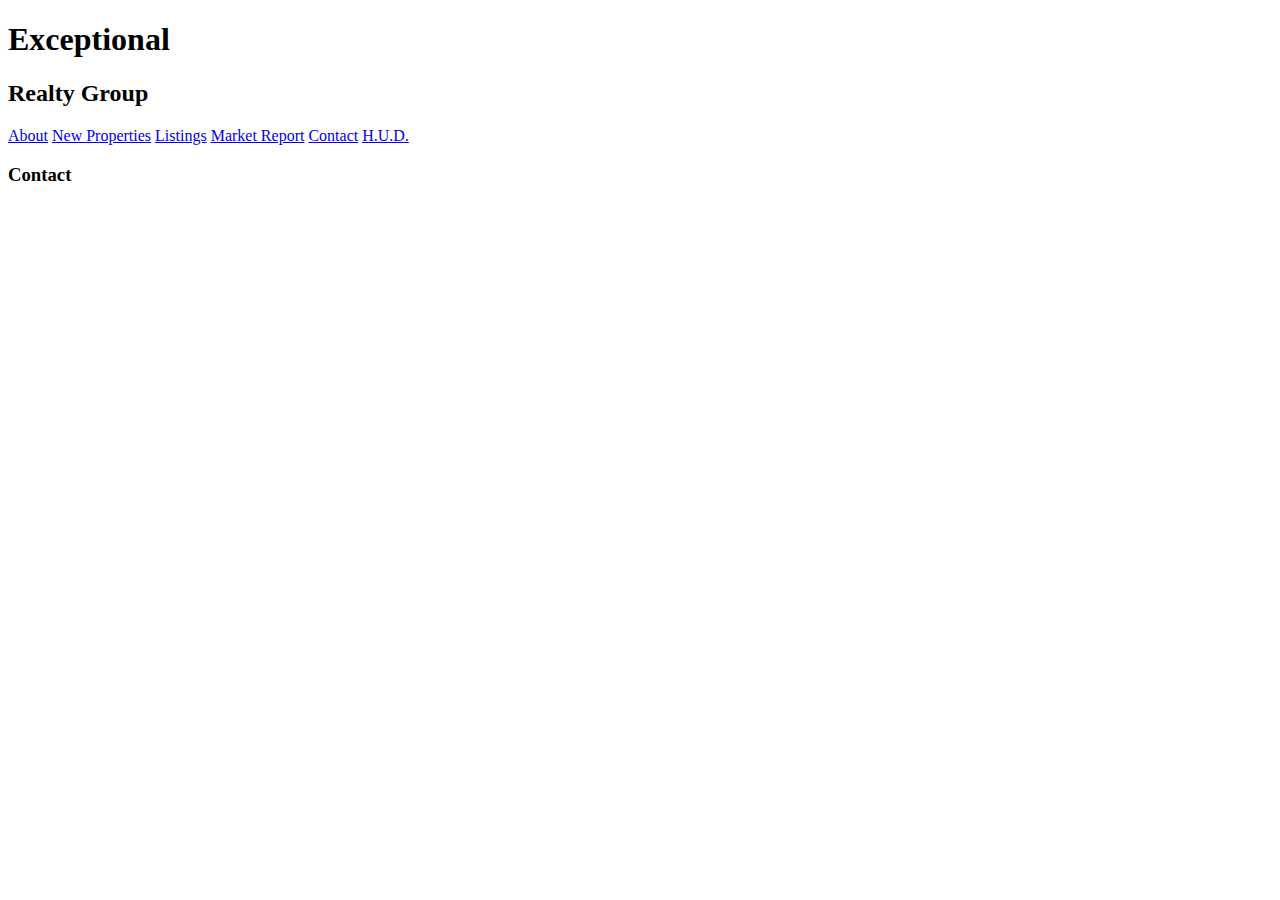
==== contact.html @ bd900cc8 "add main pages text content, image and links" ====
<!DOCTYPE html>
<html lang="en">
<head>
	<meta charset="utf-8">
	<title>Exceptional Realty Group - Luxury Homes - Contact</title>
</head>
<body>

	<h1>Exceptional</h1>
	<h2>Realty Group</h2>

	<!-- links -->
		<a href="index.html">About</a> <a href="new-properties.html">New Properties</a> <a href="real-estate-listings.html">Listings</a> <a href="market-report.html">Market Report</a> <a href="contact.html">Contact</a> <a href="http://hud.gov" target="_blank">H.U.D.</a>

<h3>Contact</h3>
</body>
</html>
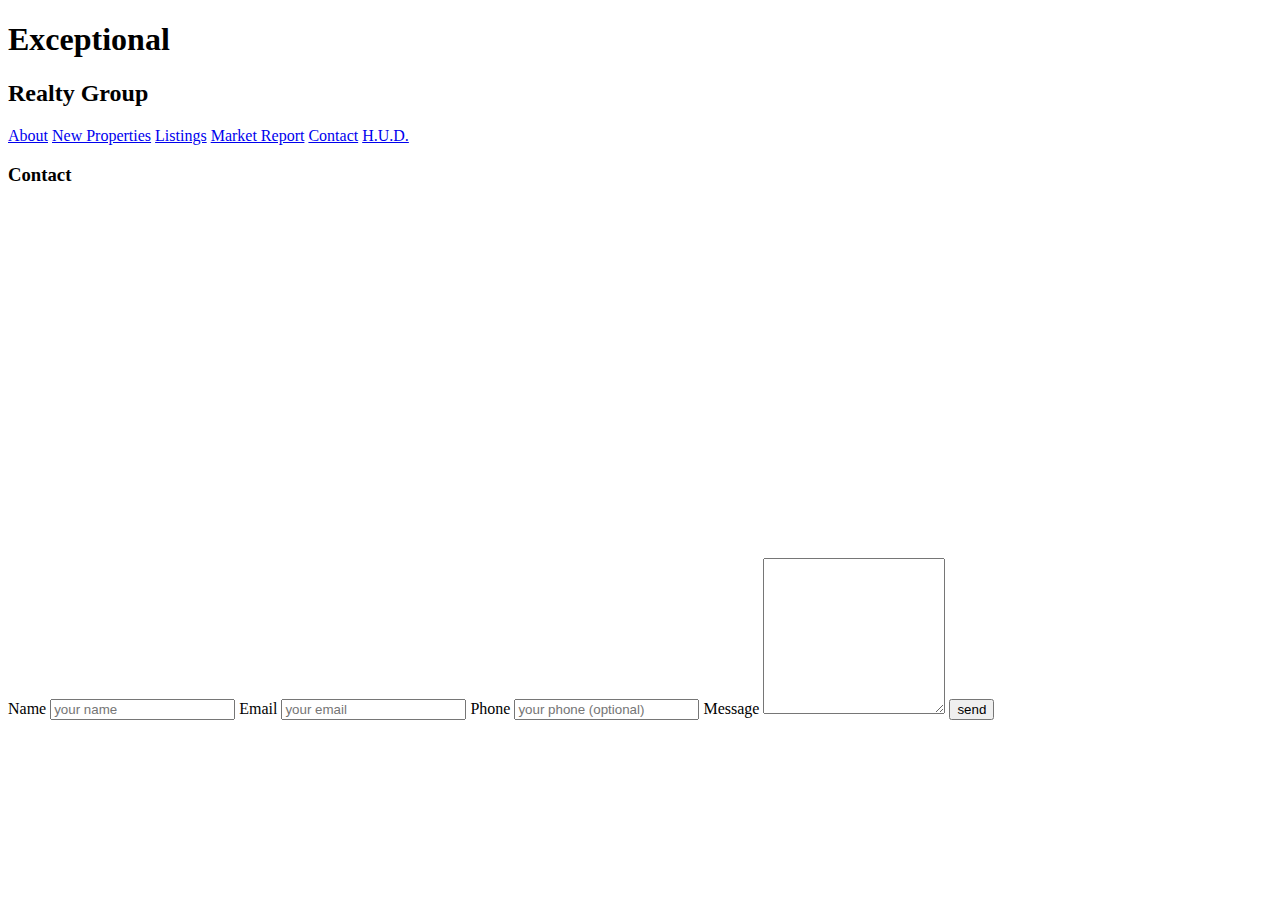
==== commit 0510e83c: "add contact form to contact page" ====
--- a/contact.html
+++ b/contact.html
@@ -13,5 +13,25 @@
 		<a href="index.html">About</a> <a href="new-properties.html">New Properties</a> <a href="real-estate-listings.html">Listings</a> <a href="market-report.html">Market Report</a> <a href="contact.html">Contact</a> <a href="http://hud.gov" target="_blank">H.U.D.</a>
 
 <h3>Contact</h3>
+
+<!--  map -->
+
+<iframe src="https://www.google.com/maps/embed?pb=!1m18!1m12!1m3!1d12099.83161931769!2d-74.00301390399412!3d40.69692473294981!2m3!1f0!2f0!3f0!3m2!1i1024!2i768!4f13.1!3m3!1m2!1s0x89c25a47df06b185%3A0xc889234bc07c42ee!2sBrooklyn+Heights%2C+Brooklyn%2C+NY!5e0!3m2!1sen!2sus!4v1542317647184" width="425" height="350" frameborder="0" style="border:0" allowfullscreen></iframe>
+
+<!-- contact form -->
+
+<form action="#" method="post">
+	<label for="fullname">Name</label>
+	<input type="text" id="fullname" name="fullname" placeholder="your name" required>
+	<label for ="email">Email</label>
+	<input type="email" id="email" name="email" placeholder="your email" required>
+	<label for="phone">Phone</label>
+	<input type="tel" id="phone" name="phone" placeholder="your phone (optional)">
+	<label for="message">Message</label>
+	<textarea id="message" name="message" rows="10"></textarea>
+	<input type="submit" value="send">
+
+</form>
+
 </body>
 </html>